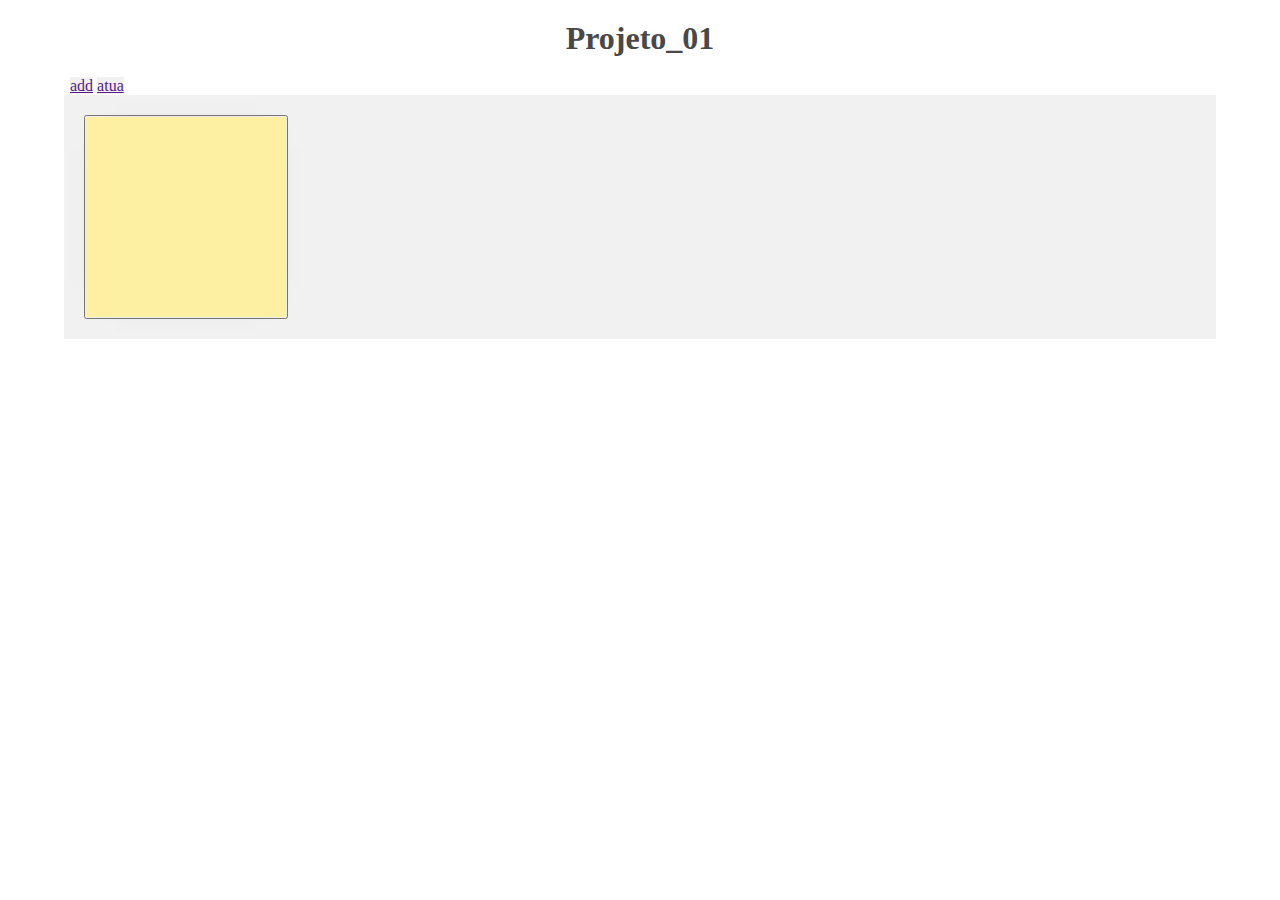
==== index.html @ 902aad61 "da uma olhada yuri" ====
<!DOCTYPE html>
<html lang="pt-Br">
<head>
    <meta charset="UTF-8">
    <meta name="viewport" content="width=device-width, initial-scale=1.0">
    <title>Projeto_01</title>
    <link rel="stylesheet" type="text/css" href="assets/css/style.css">
    <script src="assets/js/script.js"></script>
</head>
<body>
    <div class="content">
        <header class="header">
            <h1 class="header__title text-grey">Projeto_01</h1>
        </header>
        <div class="command__center">
            <a href="" class="command">add</a>
            <a href="" class="command">atua</a>
        </div>
        <main class="main">
            <div class="main__boxes">
                <button onclick="appear()">
                    <div class="box__unity"></div>
                 </button>
            </div>
        </main>
    </div>
    <div class="main__bigbox">
        <div class="bixbox__header">
            <button class="nostylebtn" onclick="hide()">
                <div class="header__button pointer">
                    <i class="button__close">&times;</i>
                </div>
            </button>
        </div>
        <textarea class="bigbox__textarea" name="" rows="28"></textarea>
    </div>
</body>
</html>
---- assets/css/style.css ----
@import 'base/reset.css';
@import 'base/utilities.css';
@import 'layout/header.css';
@import 'layout/main.css';
@import 'pages/teste.css'
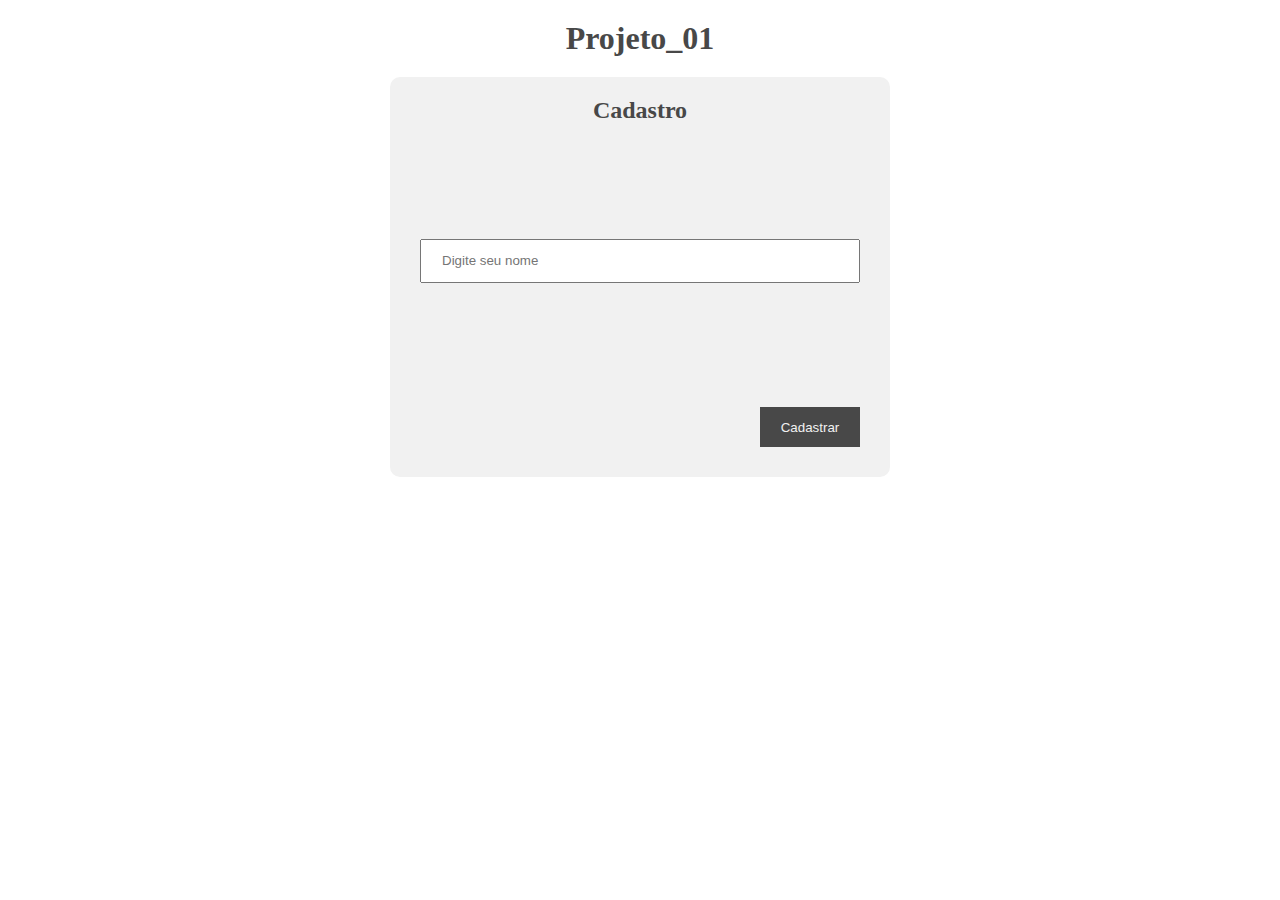
==== commit 8b46273d: "Aqui yurio" ====
--- a/index.html
+++ b/index.html
@@ -1,38 +1,24 @@
-<!DOCTYPE html>
-<html lang="pt-Br">
-<head>
-    <meta charset="UTF-8">
-    <meta name="viewport" content="width=device-width, initial-scale=1.0">
-    <title>Projeto_01</title>
-    <link rel="stylesheet" type="text/css" href="assets/css/style.css">
-    <script src="assets/js/script.js"></script>
-</head>
-<body>
-    <div class="content">
-        <header class="header">
-            <h1 class="header__title text-grey">Projeto_01</h1>
-        </header>
-        <div class="command__center">
-            <a href="" class="command">add</a>
-            <a href="" class="command">atua</a>
-        </div>
-        <main class="main">
-            <div class="main__boxes">
-                <button onclick="appear()">
-                    <div class="box__unity"></div>
-                 </button>
-            </div>
-        </main>
-    </div>
-    <div class="main__bigbox">
-        <div class="bixbox__header">
-            <button class="nostylebtn" onclick="hide()">
-                <div class="header__button pointer">
-                    <i class="button__close">&times;</i>
-                </div>
-            </button>
-        </div>
-        <textarea class="bigbox__textarea" name="" rows="28"></textarea>
-    </div>
-</body>
+<!DOCTYPE html>
+<html lang="pt-Br">
+    <head>
+        <meta charset="UTF-8">
+        <meta name="viewport" content="width=device-width, initial-scale=1.0">
+        <title>Projeto_01</title>
+        <link rel="stylesheet" type="text/css" href="assets/css/style.css">
+        
+    </head>
+    <body>
+        <div class="wrapper">
+            <header class="header">
+                <h1 class="header__title text-grey">Projeto_01</h1>
+            </header>
+            <main class="main">
+                <form class="main__form">
+                    <h2 class="form__title">Cadastro</h2>
+                    <input type="text" placeholder="Digite seu nome" name="nome" class="form__input">
+                    <button type="submit" class="form__button">Cadastrar</button>
+                </form>
+            </main>
+        </div>
+    </body>
 </html>